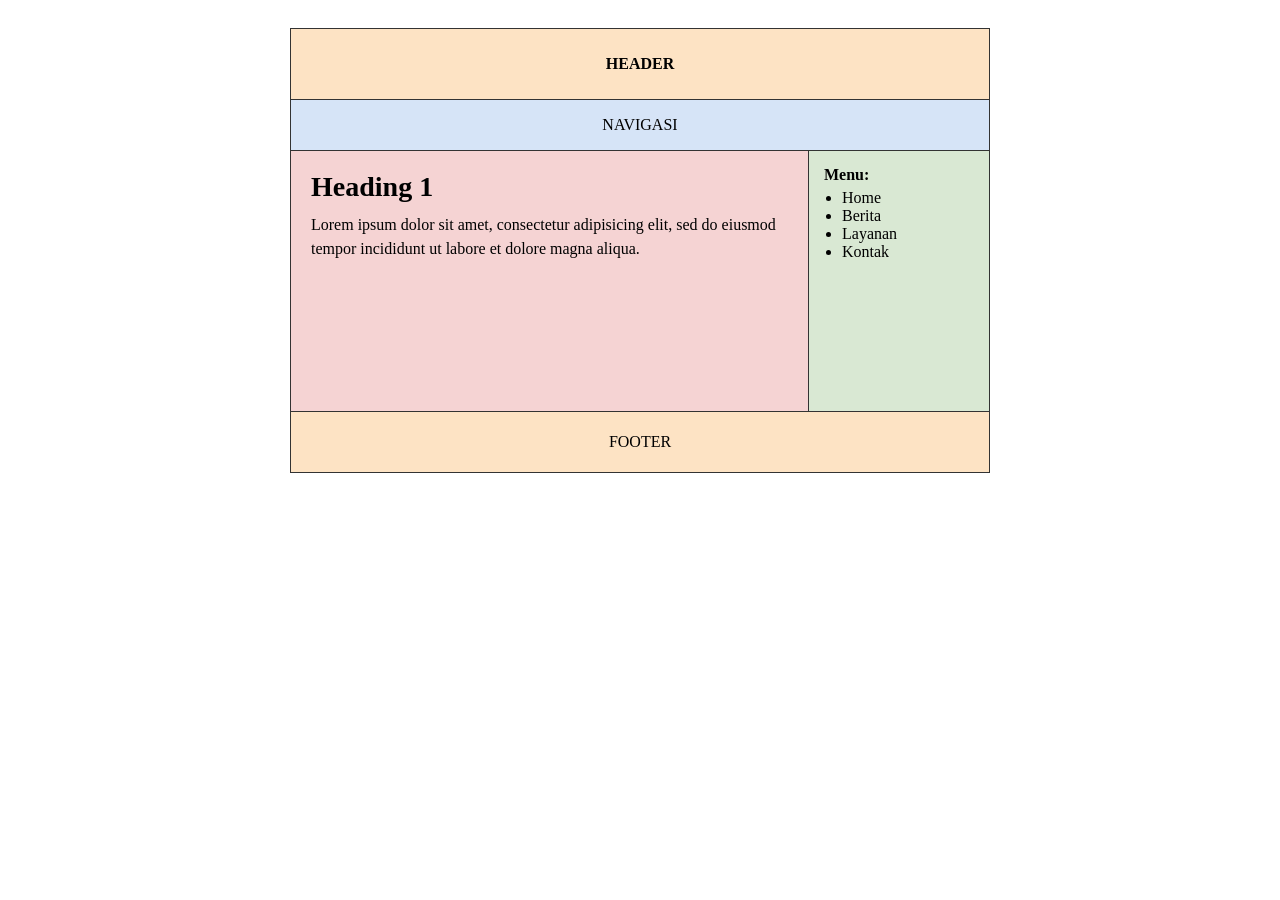
==== Latihan HTML/INDEX.HTML @ 8b00127f "latihan 1" ====
<!DOCTYPE html>
<html lang="id">
<head>
<meta charset="UTF-8">
<title>Layout Website</title>
<style>
  body {
    font-family: Times New Roman, sans-serif;
    display: flex;
    justify-content: center;
    padding: 20px;
    background: #fff;
  }
  table {
    border-collapse: collapse;
    width: 700px;
  }
  td {
    border: 1px solid #333;
    text-align: center;
    vertical-align: middle;
    padding: 10px;
  }
  .header {
    background-color: #fde3c4;
    height: 50px;
    font-weight: bold;
  }
  .nav {
    background-color: #d6e4f7;
    height: 30px;
  }
  .content {
    background-color: #f5d3d3;
    text-align: left;
    vertical-align: top;
    padding: 20px;
    height: 220px;
  }
  .sidebar {
    background-color: #d9e8d3;
    text-align: left;
    vertical-align: top;
    padding: 15px;
    width: 150px;
  }
  .footer {
    background-color: #fde3c4;
    height: 40px;
  }
  h1 {
    margin: 0 0 10px 0;
    font-size: 28px;
  }
  p {
    margin: 0;
    line-height: 1.5;
  }
  .sidebar ul {
    padding-left: 18px;
    margin: 5px 0 0 0;
  }
  .sidebar strong {
    display: block;
    margin-bottom: 5px;
  }
</style>
</head>
<body>

<table>
  <tr>
    <td class="header" colspan="2">HEADER</td>
  </tr>
  <tr>
    <td class="nav" colspan="2">NAVIGASI</td>
  </tr>
  <tr>
    <td class="content">
      <h1>Heading 1</h1>
      <p>Lorem ipsum dolor sit amet, consectetur adipisicing elit, sed do eiusmod tempor incididunt ut labore et dolore magna aliqua.</p>
    </td>
    <td class="sidebar">
      <strong>Menu:</strong>
      <ul>
        <li>Home</li>
        <li>Berita</li>
        <li>Layanan</li>
        <li>Kontak</li>
      </ul>
    </td>
  </tr>
  <tr>
    <td class="footer" colspan="2">FOOTER</td>
  </tr>
</table>

</body>
</html>
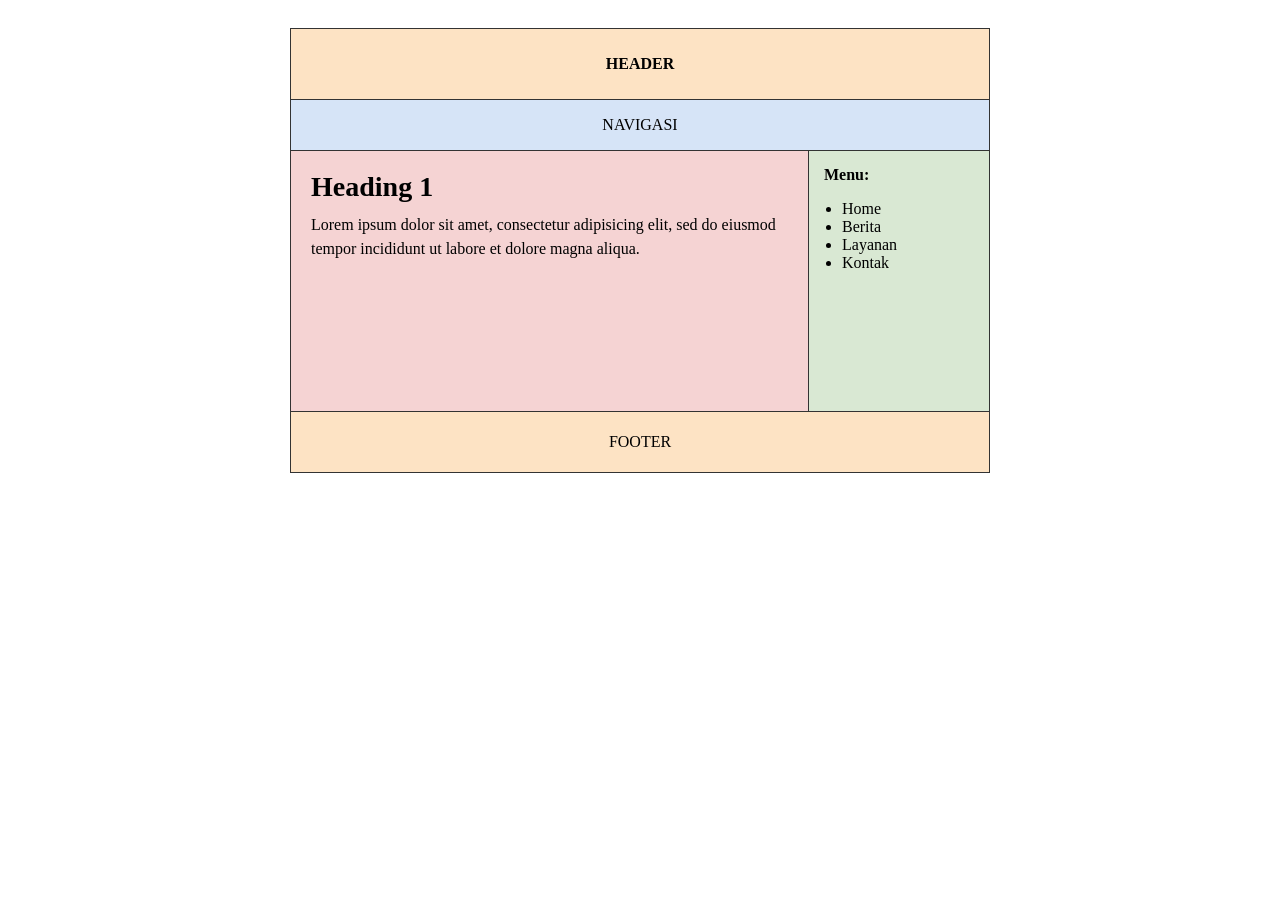
==== commit f04fced6: "latihan 1" ====
--- a/Latihan HTML/INDEX.HTML
+++ b/Latihan HTML/INDEX.HTML
@@ -58,8 +58,8 @@
   }
   .sidebar ul {
     padding-left: 18px;
+  }
     margin: 5px 0 0 0;
-  }
   .sidebar strong {
     display: block;
     margin-bottom: 5px;
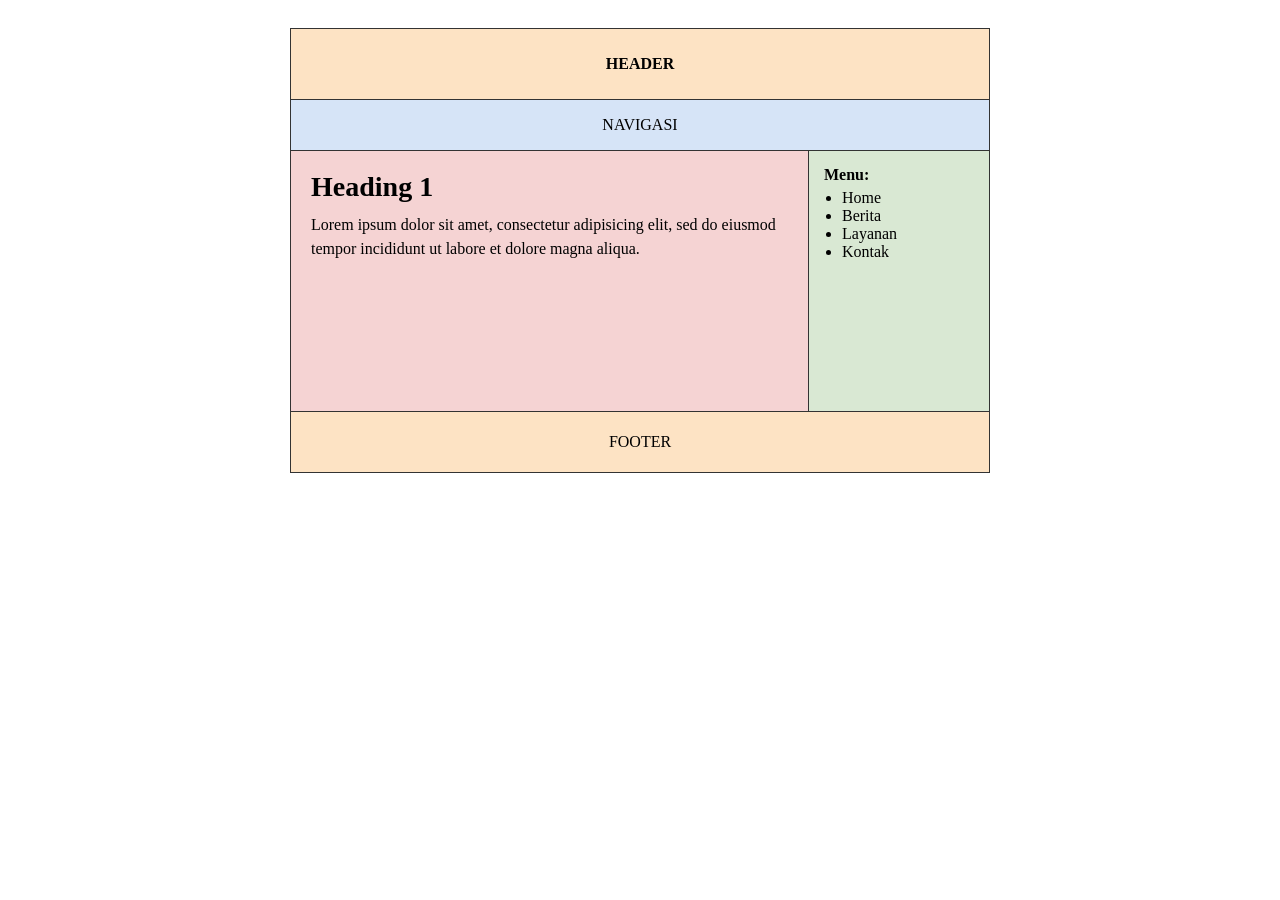
==== commit 1843a3b1: "latihan 1" ====
--- a/Latihan HTML/INDEX.HTML
+++ b/Latihan HTML/INDEX.HTML
@@ -58,8 +58,8 @@
   }
   .sidebar ul {
     padding-left: 18px;
+    margin: 5px 0 0 0;
   }
-    margin: 5px 0 0 0;
   .sidebar strong {
     display: block;
     margin-bottom: 5px;
